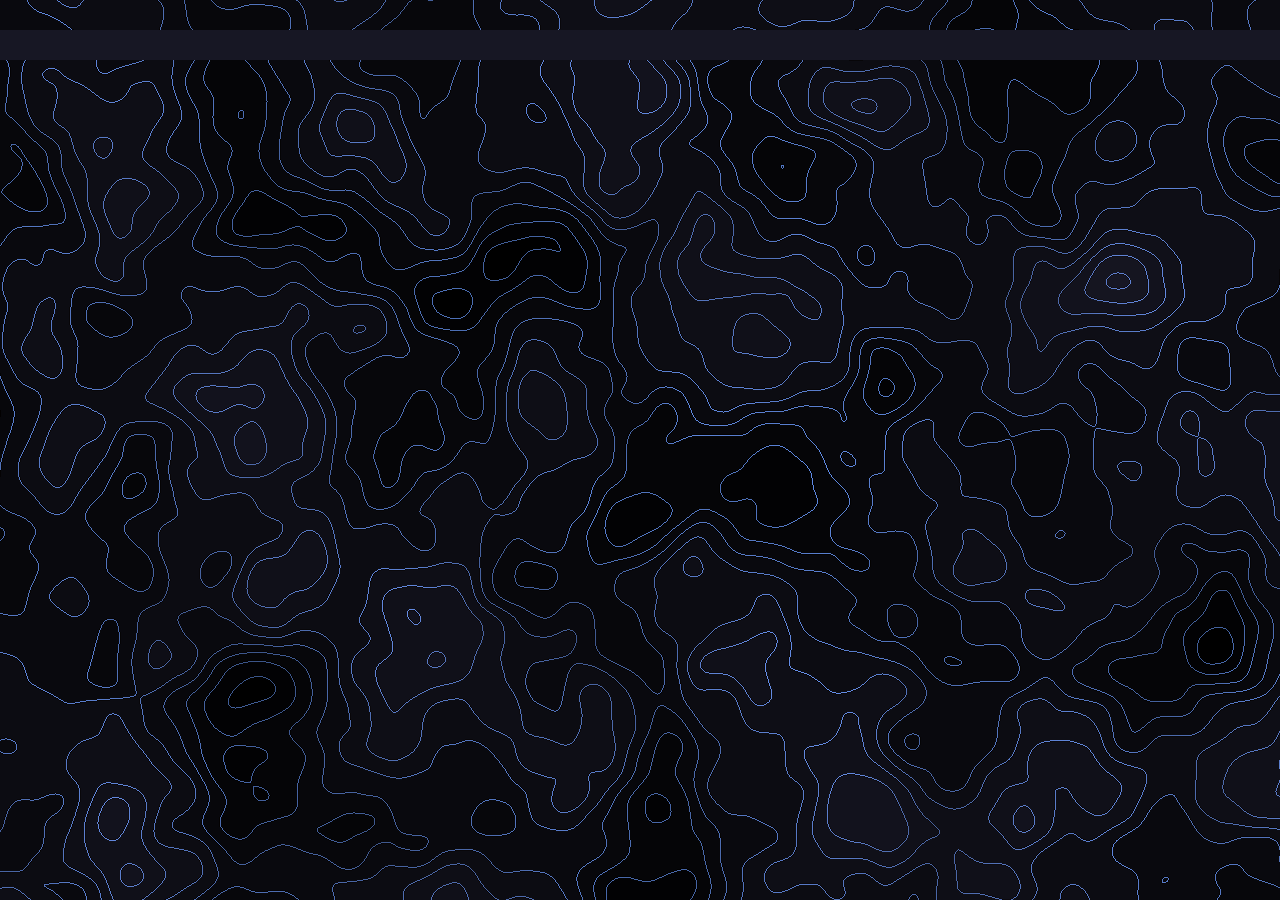
==== index.html @ a30c2bfd "Optimised media, SSI implemented, JS simplified, HTML and shader organized. LEDs new project, server" ====
<!DOCTYPE html>
<html lang="fr">
<head>
    <meta charset="UTF-8">
    <meta name="viewport" content="width=device-width, initial-scale=1.0">
    <title>Présentation — Matt Delaporte</title>
    <link rel="icon" type="image/svg" href="/assets/images/IconsPresentation/LogoMonochrome.svg">
    <script src="/assets/js/theme.js?v=20261105-2"></script>
    <link href="/assets/css/style.css?v=20261105-2" rel="stylesheet">
    <script src="/assets/js/bgShader.js?v=20261105-2" defer></script>
</head>
<body id="top">
<canvas id="bgShaderCanvas"></canvas>

<header>
    <!--#include virtual="/partials/header.html" -->
</header>

<main id="app">
    <section data-page data-path="/presentation" data-title="Présentation — Matt Delaporte">
        <!--#include virtual="/fragments/presentation.html" -->
    </section>

    <section data-page data-path="/projets" data-title="Projets — Matt Delaporte">
        <!--#include virtual="/fragments/projets.html" -->
    </section>

    <section data-page data-path="/contact" data-title="Contact — Matt Delaporte">
        <!--#include virtual="/fragments/contact.html" -->
    </section>
</main>

<footer>
    <!--#include virtual="/partials/footer.html" -->
</footer>

<!--#include virtual="/fragments/projets-overlays.html" -->

<script src="/assets/js/app.js?v=20261105-2"></script>
<script src="/assets/js/projects.js?v=20261105-2"></script>
<script src="/assets/js/form.js?v=20261105-2"></script>

</body>
</html>
---- assets/css/style.css ----
:root
{
    --bg-color: #171724;
    --text-color: #dfe1e9;
    --text-color-invert: #080a0d;

    --bright-color: #5d88e0;
    --primary-color: #334a77;
}

.light
{
    --bg-color: #d8def0;
    --text-color: #080a0d;
    --text-color-invert: #dfe1e9;
    --bright-color: #1a62b4;
    --primary-color: #83a8d8;
}

*, *::before, *::after {
    transition: background-color 0.5s ease, color 0.5s ease, border-color 0.5s ease;
}

body > * {
    position: relative;
    z-index: 1;
}

body{
    background-color: var(--bg-color);
    margin: 0;
}

#bgShaderCanvas {
    position: fixed;
    inset: 0;
    width: 100%;
    height: 100%;
    z-index: 0;
    pointer-events: none;
    background-color: var(--bg-color);
}

h1, h2, h3, h4, h5, h6, a, li, label, input, textarea{
    color : var(--text-color);
    font-family: 'Lexendl', sans-serif;
}

a{
    color: var(--text-color);
}

abbr{
    text-underline: #5d88e0;
}

p{
    color: var(--text-color);
    font-family: 'Lexendl', sans-serif;
}

/* --- Header --- */

.theme-btn
{
    color: var(--text-color);
    font-size: 16px;
    display: inline-flex;
    border: 2px solid var(--primary-color);
    border-radius: 999px;
    overflow: hidden;
    background: none;
    cursor: pointer;
    position: absolute;
    top: 20px;
    right: 20px;
    z-index: 1000;
}



.headerTitle{
    display: flex;
    justify-content: center;
    margin: 0;
    padding: 15px;
}

.navbar {
    display: flex;
    justify-content: center;
    gap: 20px;
    padding-bottom: 25px;
}

.navbarButton {
    color: var(--text-color);
    font-size: 15px;
    border-radius: 5px;
    outline-color: var(--bright-color);
    background-color: var(--primary-color);
    border: none;
    font-weight: bold;
    outline-style: solid;
    outline-width: 2px;
    text-decoration: none;
    display: inline-flex;
    align-items: center;
    padding: 2px 6px;
    cursor: pointer;
}

.navbarButton[aria-current="page"] {
    outline-color: var(--text-color);
    box-shadow: 0 0 12px var(--bright-color);
}



/* --- Main --- */

.js [data-page]:not(.active) {
    display: none;
}

header{
    background-color: var(--bg-color);
    margin: 0;
}

.mainContainer{
    margin-left: 19%;
    margin-right: 19%;
    margin-top: 3%;
    margin-bottom: 3%;
    padding: 1%;
    background-color: var(--bg-color);

    border: 4px solid var(--primary-color);
    border-radius: 16px;
    box-shadow: 0 6px 24px rgba(0, 0, 0, 0.16);
}

@media (max-width: 800px) {
    .mainContainer {
        margin-left: 8%;
        margin-right: 8%;
    }
}

.pageTitle{
    display: flex;
    justify-content: center;
    color : var(--bright-color);
    font-size: 40px;
    margin-bottom: 40px;
}


.separatorContainer
{
    display: flex;
    align-items: center;
    gap: 10px;
    column-span: all;
}

.separatorContainer img
{
    width: 46px;
    height: 46px;
    object-fit: contain;
}

.separator {
    display: flex;
    align-items: center;
    gap: 10px;
    color: var(--bright-color);
    margin: 0;
    flex: 1;
    margin-bottom: 25px;
    margin-top: 25px;
    column-span: all;
}

.separator::after {
    content: "";
    flex-grow: 1;
    height: 1px;
    background: var(--bright-color);
}


.links{
    margin-left: 40px;
    display: block;
    justify-content: center;
}

.link{
    display: flex;
    align-items: center;
    margin-bottom: 5px;
}

.link img
{
    width: 46px;
    height: 46px;
    object-fit: contain;
}


/* --- Presentation --- */


.prensentContainer{
    display: flex;
    align-items: center;
    padding: 20px;
    border-radius: 15px;
    justify-content: left;
    margin-bottom: 15px;
    margin-left: 10%;
    margin-right: 10%;
    outline-color: var(--bright-color);
    background-color: var(--primary-color);
    outline-width: 4px;
    outline-style: solid;
    box-shadow:
            0 0 50px rgba(93, 136, 224, 0.2);


}

.prensentContainer img {
    margin-left: 10px;
    margin-right: 20px;
    justify-content: left;
}

@media (max-width: 1200px) {
    .prensentContainer {
        flex-direction: column;
        text-align: center;
    }
}

.main-picture
{
    width: 128px;
    height: 128px;
}

.backroundPicture
{
    background-color: white;
    padding: 10px;
    object-fit: contain;
}



/* --- Projects --- */

.projectContainer {
    columns: 2;
    column-gap: 30px;
    padding: 20px;
}
.project-glow {
    break-inside: avoid;
    display: inline-block;
    width: 100%;
    position: relative;
    margin-bottom: 30px;
    border-radius: 10px;
    padding: 4px;
    background: var(--bright-color);
    transition: transform 0.25s ease;
}

@media (max-width: 1000px)
{
    .projectContainer
    {
        columns: 1;
    }
}

.project-glow::before {
    content: '';
    position: absolute;
    inset: 0;
    border-radius: 10px;
    background: radial-gradient(250px circle at var(--gx, -999px) var(--gy, -999px), rgba(255,255,255,0.8), transparent 100%);
    pointer-events: none;
}

.project-glow:hover {
    transform: translateY(-6px);
}

.project {
    padding: 20px;
    background-color: var(--primary-color);
    border: none;
    border-radius: 7px;
    cursor: pointer;
    position: relative;
    z-index: 1;
    transition: transform 0.25s ease, box-shadow 0.25s ease;
    box-shadow: 0 0 50px rgba(93, 136, 224, 0.2);
}
.project > * {
    position: relative;
    z-index: 2;
}


.project:hover {
    box-shadow:
    0 0 15px rgba(93, 136, 224, 0.6),
    0 0 25px rgba(93, 136, 224, 0.4);
}

.projectThumbnail
{
    width: 100%;
    height: auto;
    display: block;
}

video.projectThumbnail
{
    background-color: #000;
}

.nearestFilter
{
    image-rendering: crisp-edges;
}


.overlay
{
    position: fixed;
    inset: 0;
    background: rgba(0, 0, 0, 0.6);
    display: none; /* shown by JS */
    justify-content: center;
    align-items: flex-start; /* content auto margins center it, or keep it at the top if too tall */
    padding: 40px 20px; /* side margin around the content: clickable backdrop */
    overflow-y: auto; /* allow scrolling when the content is taller than the viewport */
    z-index: 1000;
}

.overlay.active
{
    display: flex;
}

.overlayContent
{
    width: min(900px, 100%); /* same width for every overlay, centered */
    max-height: 90vh;
    margin: auto 0; /* center vertically when it fits, stick to the top otherwise */
    overflow-y: auto;
    padding: 20px;
    border-radius: 8px;
    outline-color: var(--bright-color);
    background-color: var(--primary-color);
    outline-width: 4px;
    outline-style: solid;
}

/* Safety: media (some use width="1000") never overflow their box. */
.overlayContent img,
.overlayContent video
{
    max-width: 100%;
}

.overlayContent img,
.overlayContent video
{
    height: auto;
}

/* Local replacement for the old itch.io iframe: no third-party embed is loaded. */
.itchCard
{
    margin: 20px 0;
}

.itchCardLink
{
    display: flex;
    align-items: center;
    gap: 16px;
    padding: 12px;
    border-radius: 8px;
    background-color: var(--bg-color);
    outline: 2px solid var(--bright-color);
    color: var(--text-color);
    font-family: 'Lexendl', sans-serif;
    text-decoration: none;
    transition: transform 0.25s ease, box-shadow 0.25s ease;
}

.itchCardLink:hover
{
    transform: translateY(-2px);
    box-shadow: 0 0 15px rgba(93, 136, 224, 0.5);
}

.itchCardCover
{
    width: 180px;
    height: auto;
    display: block;
    border-radius: 6px;
}

.itchCardText
{
    display: flex;
    flex-direction: column;
    gap: 10px;
}

.itchCardButton
{
    display: inline-block;
    width: fit-content;
    padding: 6px 14px;
    border-radius: 5px;
    background-color: var(--primary-color);
    color: var(--text-color);
    font-weight: bold;
}

@media (max-width: 600px)
{
    .itchCardLink
    {
        flex-direction: column;
        align-items: stretch;
    }

    .itchCardCover
    {
        width: 100%;
    }
}

.nextPageButton{
    outline-color: var(--bright-color);
    background-color: var(--primary-color);
    color: var(--text-color);
    font-weight: bold;
    outline-style: solid;
    outline-width: 2px;

    padding: 15px;
    font-size: 20px;
    border-radius: 10px;
    margin: 50px 0 20px auto;

    display: block;
    width: fit-content;
    text-decoration: none;
}



/* --- Form --- */

.formContainer{
    padding: 20px;
    border-radius: 10px;
    justify-content: left;
    margin-bottom: 15px;
    margin-left: 10%;
    margin-right: 10%;
    outline-color: var(--bright-color);
    background-color: var(--primary-color);
    outline-width: 4px;
    outline-style: solid;
    box-shadow:
            0 0 50px rgba(93, 136, 224, 0.2);
}


form{
    padding: 10px;
    width: 90%;
}


.field input,
.field textarea
{
    color: var(--text-color);
    font-size: 15px;
    border-radius: 1px;
    min-height: 35px;
    padding-left: 10px;
    margin-top: 8px;

    outline-color: var(--bright-color);
    background-color: var(--primary-color);
    border: none;
    outline-style: solid;
    outline-width: 2px;

    margin-bottom: 25px;
    width: 100%;
    box-sizing: border-box;
}

.submitContainer{
    display: flex;
    justify-content: left;
}

.submitButton{
    color: var(--text-color);
    padding: 4px;
    font-size: 18px;
    border-radius: 5px;
    outline-color: var(--bright-color);
    background-color: var(--primary-color);
    border: none;
    font-weight: bold;
    outline-style: solid;
    outline-width: 2px;
    margin-right: 25px;
}

.confirmation
{
    display: none;
    color: green;
    font-weight: bold;
    margin-top: 15px;
}


/* --- Footer --- */

html
{
    scroll-behavior: smooth;
}

#top
{
    position: relative;
}

footer{
    background-color: var(--bg-color);
    padding-left: 20%;
    padding-right: 20%;
    padding-top: 10px;
    padding-bottom: 20px;
    margin-top: 30px;
    position: relative;
    z-index: 1;
}

.footerContainer{
    padding-left: 20px;
    padding-right: 20px;
}

.footerNameContainer{
    display: flex;
    align-items: center;
}

.footerLinksContainer{
    display: flex;
    align-items: center;
}

.footerIcon{
    margin-right: 10px;
}

.footerLink{
    margin-right: 25px;
}

.back-to-top{
    text-decoration: none;
    margin-left: auto;
}

@media (max-width: 800px) {
    .back-to-top {
        visibility: hidden;
        pointer-events: none;
    }
    footer{
        padding-left: 5%;
        padding-right: 5%;
    }
}
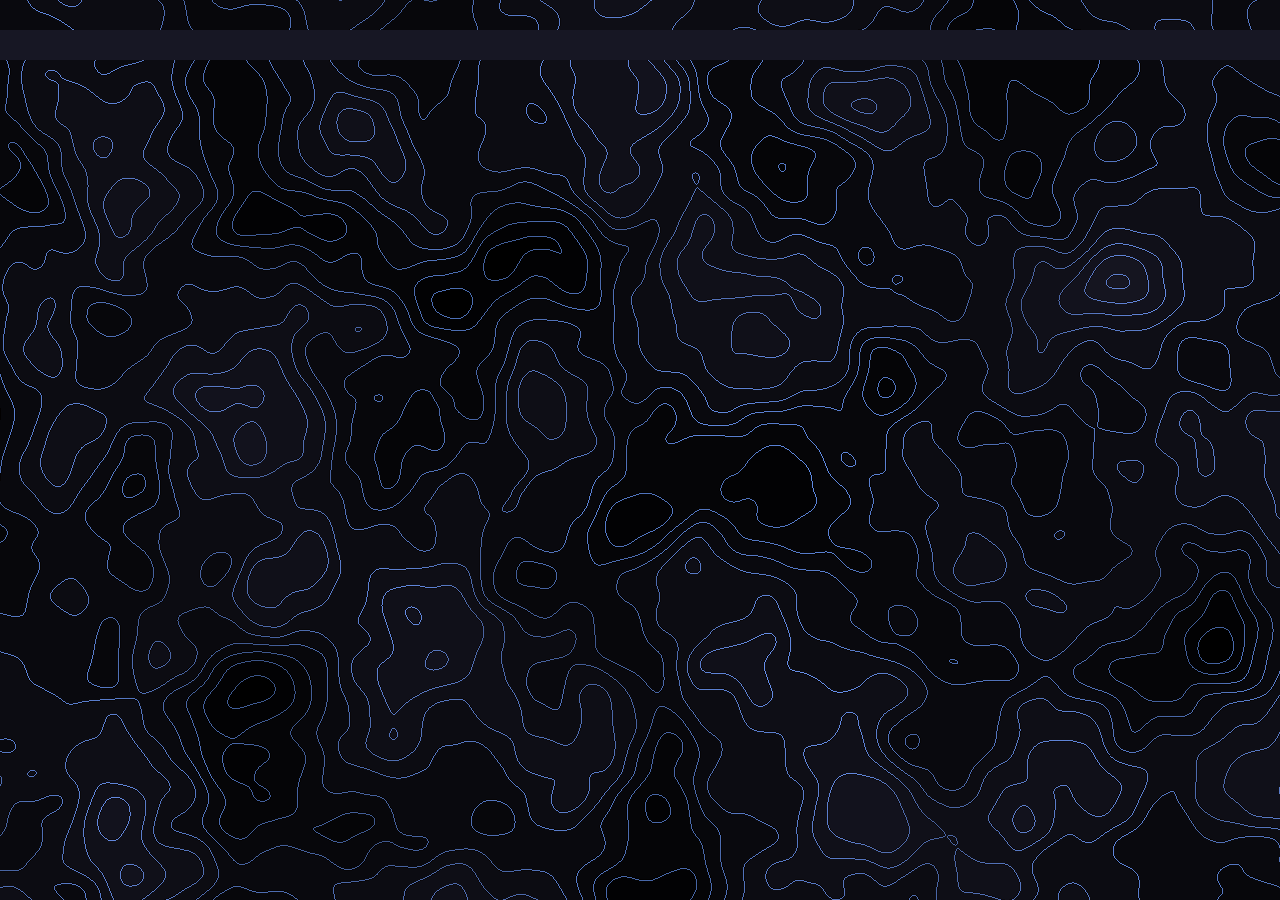
==== commit 7bc5f854: "Fixed media autoplay, modified server project content, responsive design fixes" ====
--- a/index.html
+++ b/index.html
@@ -37,7 +37,7 @@
 <!--#include virtual="/fragments/projets-overlays.html" -->
 
 <script src="/assets/js/app.js?v=20261105-2"></script>
-<script src="/assets/js/projects.js?v=20261105-2"></script>
+<script src="/assets/js/projects.js?v=20261105-5"></script>
 <script src="/assets/js/form.js?v=20261105-2"></script>
 
 </body>
--- a/assets/css/style.css
+++ b/assets/css/style.css
@@ -63,11 +63,13 @@
 
 /* --- Header --- */
 
-.theme-btn
-{
+.theme-btn {
     color: var(--text-color);
     font-size: 16px;
     display: inline-flex;
+    align-items: center;
+    gap: 0.4em;
+    padding: 0.3em 0.8em;
     border: 2px solid var(--primary-color);
     border-radius: 999px;
     overflow: hidden;
@@ -77,6 +79,12 @@
     top: 20px;
     right: 20px;
     z-index: 1000;
+}
+
+@media (max-width: 800px) {
+    .theme-label {
+        display: none;
+    }
 }
 
 
@@ -596,6 +604,16 @@
     margin-right: 25px;
 }
 
+.footerLinkAlignLeft{
+    margin-right: auto;
+    margin-left: 20px;
+}
+
+.footerLinkAlignRight{
+    margin-left: auto;
+    margin-right: 20px;
+}
+
 .back-to-top{
     text-decoration: none;
     margin-left: auto;
@@ -603,11 +621,27 @@
 
 @media (max-width: 800px) {
     .back-to-top {
-        visibility: hidden;
-        pointer-events: none;
-    }
-    footer{
+        display: none;
+    }
+
+    footer {
         padding-left: 5%;
         padding-right: 5%;
     }
-}
+
+    .footerLinksContainer {
+        flex-wrap: wrap;
+        row-gap: 10px;
+    }
+
+    /* Les liens légaux passent sur une nouvelle ligne */
+    .footerLinkAlignRight {
+        flex-basis: 100%;
+        margin: 10px 0 0 0;
+    }
+
+    .footerLinkAlignLeft {
+        flex-basis: 100%;
+        margin: 0;
+    }
+}
